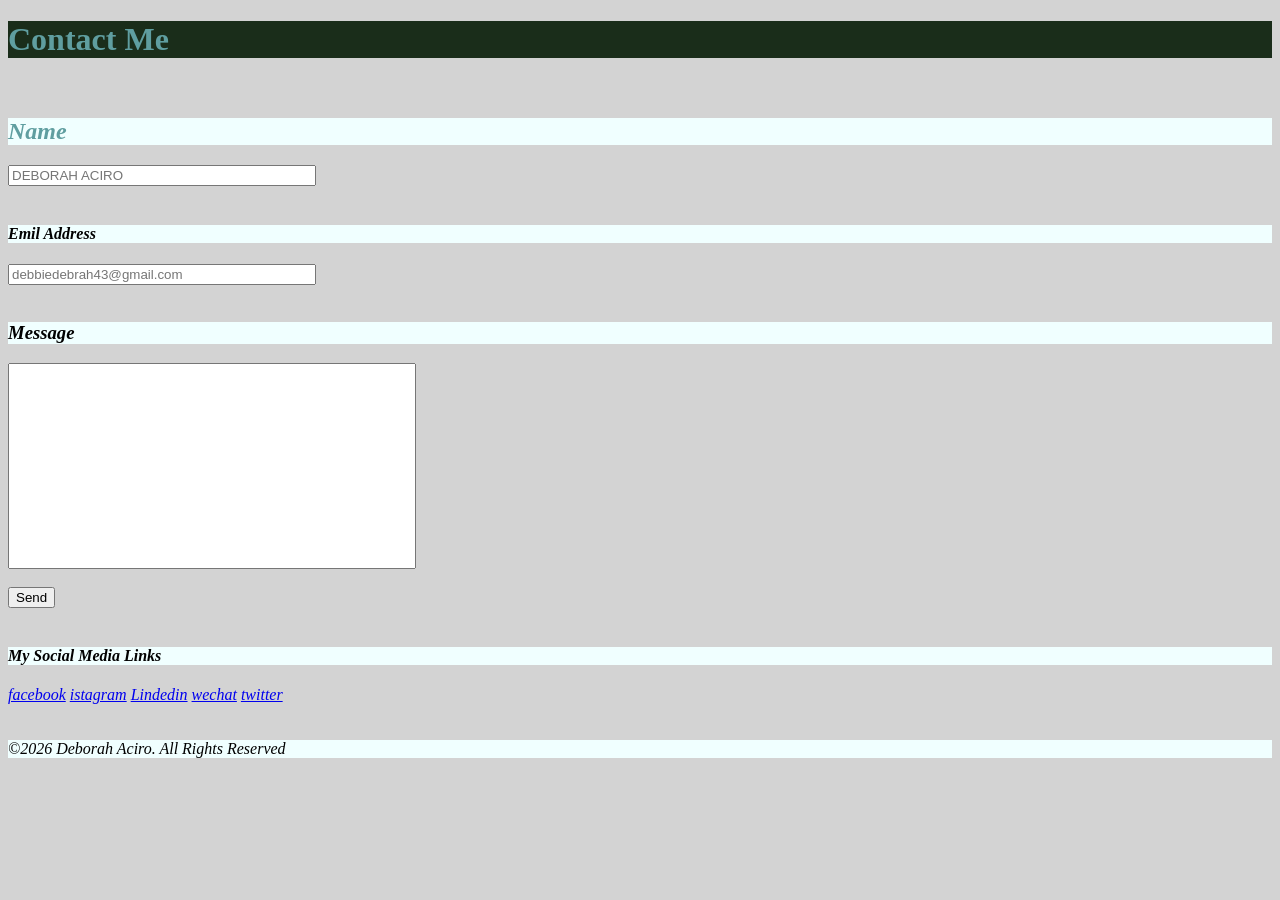
==== Contac.html @ 9c1e7da2 "My Profile" ====
<!DOCTYPE html>
<html lang="en">
<head>
    <meta charset="UTF-8">
    <meta name="viewport" content="width=device-width, initial-scale=1.0">
    <title>CONTACT</title>
    <link rel="stylesheet" href="Contac.css">
    <style>
        body{ background-color: lightgray;}
        h1{ background-color: #1a2d1a;}
        h2,h3,h4,footer{
           background-color:azure;
}

    p,
    h1{font-display: swap;color:cadetblue ;}
    h2{font-display: swap;color: cadetblue; }


    ol,li{
        font-variant:"var"(--#1111) ;
        font-style: oblique;  
        }
    </style>
    
</head>
<body>
    
    <h1>Contact Me</h1>
    <br>
    <h2><i>Name <i></h2>
    <input class="name"type="text" placeholder="DEBORAH ACIRO" required>
    <br>
    <br>
    <h4><i>Emil Address</i></h4>
<input class="email" type="text" Placeholder="debbiedebrah43@gmail.com" required>
<br>
<br>
<h3><i>Message</i></h3>
<input class="Message"type="text">

<br>
<br>
<button type="submit"class="submit-btn">Send</button>
<br>
<br>
<h4>My Social Media Links</h4>
<nav>
    <a href="https://facebook.com"target="_blank">facebook</a>
    <a href="https://istagram.com"target="_blank">istagram</a>
    <a href="https://linkedin.com"target=_"blank">Lindedin</a>
    <a href="https://wechat.com"target=_"blank">wechat</a>
    <a href="https://twitter.com"target="_blank" >twitter</a>
</nav>
<br>
<br>
<footer>&copy;2026 Deborah Aciro. All Rights Reserved</footer>






    
</body>
</html>
---- Contac.css ----
.Message{
    width: 400px;
    height: 200px;
}
.email{
    width: 300px;
}
.name{
    width: 300px;
}
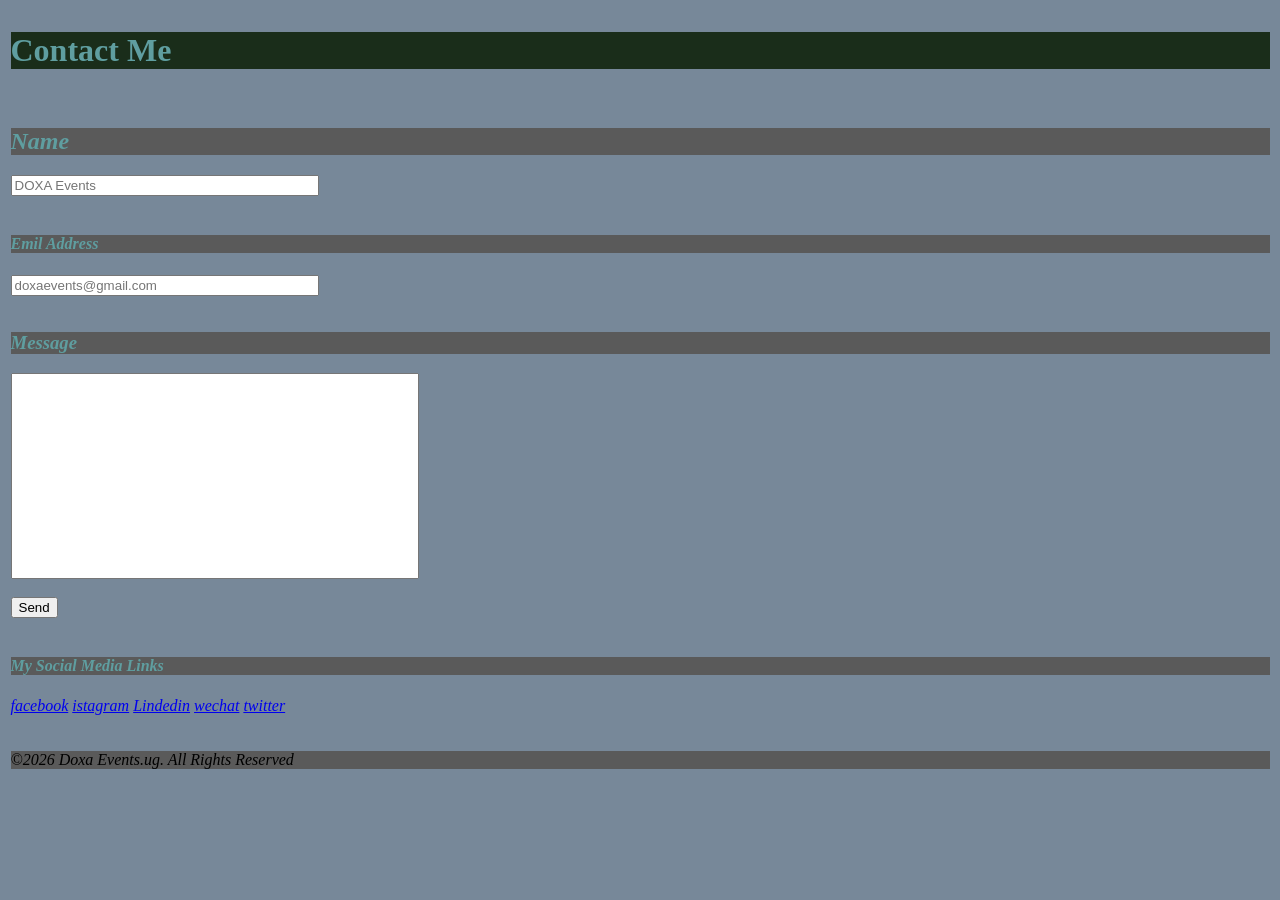
==== commit e84ad71d: "Renamed file" ====
--- a/Contac.html
+++ b/Contac.html
@@ -6,21 +6,39 @@
     <title>CONTACT</title>
     <link rel="stylesheet" href="Contac.css">
     <style>
-        body{ background-color: lightgray;}
+        body{ background-color:lightslategray; padding: 2.5px;}
         h1{ background-color: #1a2d1a;}
         h2,h3,h4,footer{
-           background-color:azure;
+           background-color:#5a5a5a;
 }
 
     p,
     h1{font-display: swap;color:cadetblue ;}
-    h2{font-display: swap;color: cadetblue; }
+    h2,h3,h4{font-display: swap;color:cadetblue ; }
 
 
     ol,li{
         font-variant:"var"(--#1111) ;
         font-style: oblique;  
         }
+        
+/* Submit button */
+.form-submit {
+  width: 100%;
+  padding: 16px;
+  background-color: #e8a4ad;
+  border: none;
+  color: #1a1a1a;
+  font-size: 12px;
+  font-weight: 600;
+  letter-spacing: 2px;
+  text-transform: uppercase;
+  cursor: pointer;
+  margin-top: 8px;
+  font-family: 'Poppins', sans-serif;
+}
+
+.form-submit:hover { background-color: #f5cdd2; }
     </style>
     
 </head>
@@ -29,11 +47,11 @@
     <h1>Contact Me</h1>
     <br>
     <h2><i>Name <i></h2>
-    <input class="name"type="text" placeholder="DEBORAH ACIRO" required>
+    <input class="name"type="text" placeholder="DOXA Events" required>
     <br>
     <br>
     <h4><i>Emil Address</i></h4>
-<input class="email" type="text" Placeholder="debbiedebrah43@gmail.com" required>
+<input class="email" type="text" Placeholder="doxaevents@gmail.com" required>
 <br>
 <br>
 <h3><i>Message</i></h3>
@@ -54,7 +72,7 @@
 </nav>
 <br>
 <br>
-<footer>&copy;2026 Deborah Aciro. All Rights Reserved</footer>
+<footer>&copy;2026 Doxa Events.ug. All Rights Reserved</footer>
 
 
 
